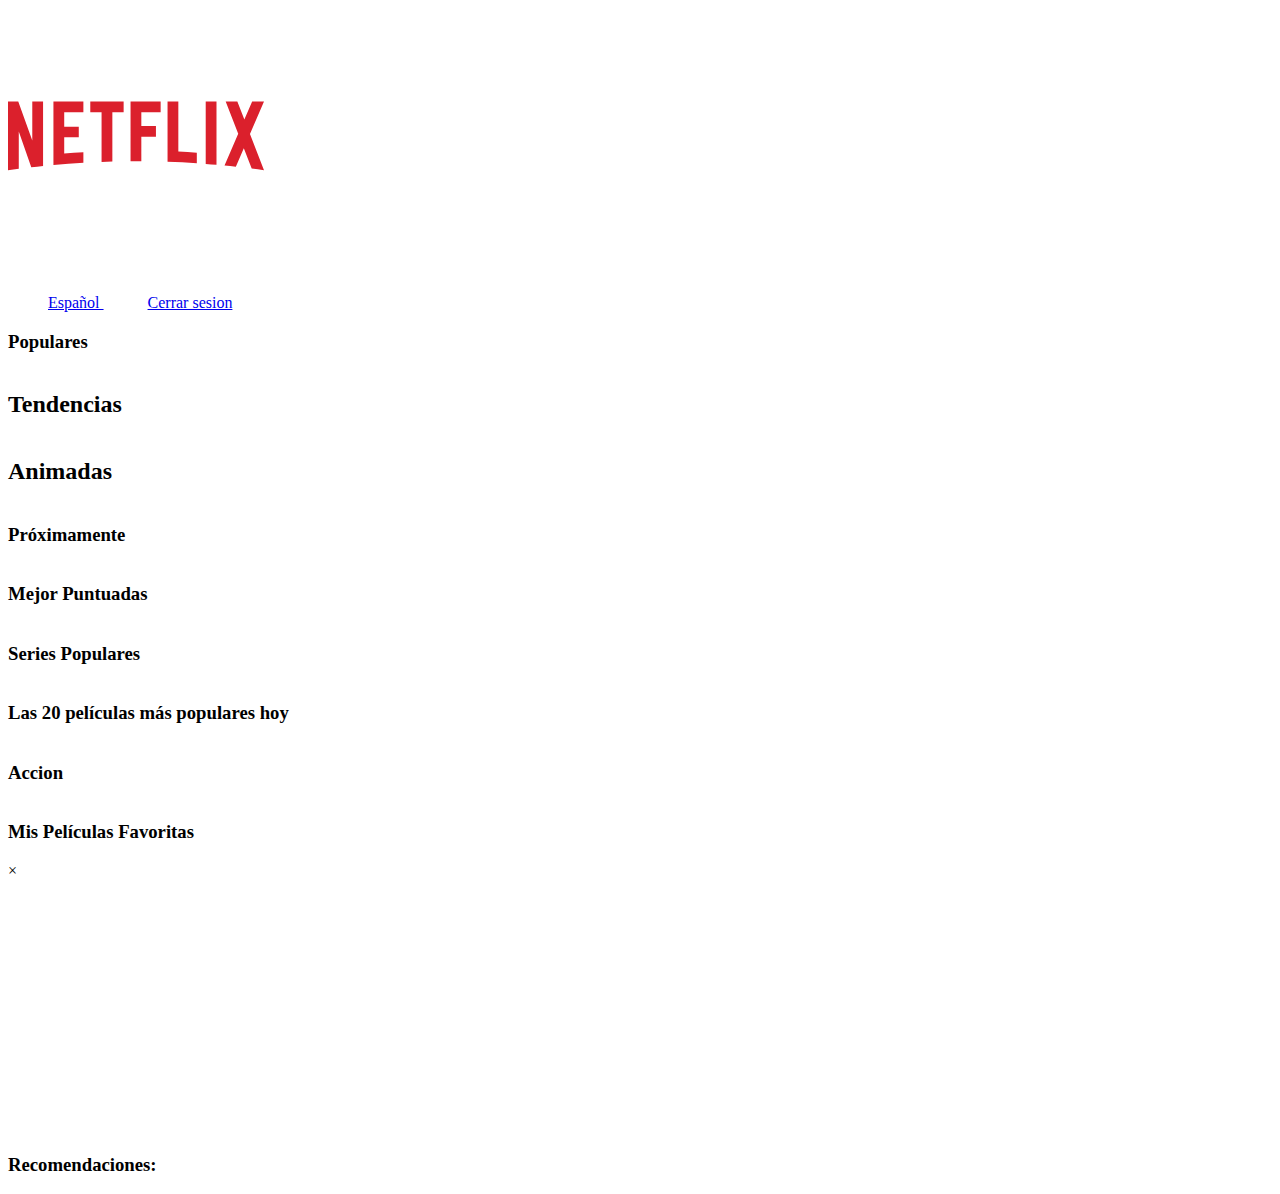
==== pelis.html @ efdced3f "first commit" ====
<!DOCTYPE html>
<html lang="es">

<head>
    <meta charset="UTF-8">
    <meta name="viewport" content="width=device-width, initial-scale=1.0">
    <title>JRNetflix </title>
    <link rel="stylesheet" href="Pelis.css">
    <link rel="stylesheet" href="https://cdn.jsdelivr.net/npm/swiper@11/swiper-bundle.min.css" />
    <script src="https://cdn.jsdelivr.net/npm/swiper@11/swiper-bundle.min.js"></script>
</head>

<body>


    <header class="header">
        <nav>
            <img src="Img/logo.png" class="logo">
            <div>
                <a href="#"><img src="Img/language.png" class="language-img">Español <img src="Img/down-arrow.png"
                        class="arrow"></a>
                <a href="index.html">Cerrar sesion</a>
            </div>
        </nav>
    </header>

    <main>

        <!-- Sección Populares -->
        <section>
            <h3 class="sub-title">Populares</h3>
            <div class="swiper upcoming-movies">
                <div class="swiper-wrapper" id="popular-movies"></div>
                <div class="swiper-button-prev upcoming-movies-prev"></div>
                <div class="swiper-button-next tv-popular-movies-next"></div>
            </div>
        </section>



        <!-- Sección Tendencias -->
        <section>
            <h2 class="sub-title">Tendencias</h2>
            <div class="swiper tv-popular-movies">
                <div class="swiper-wrapper" id="trending-movies"></div>
                <div class="swiper-button-prev tv-popular-movies-prev"></div>
                <div class="swiper-button-next tv-popular-movies-next"></div>
            </div>
        </section>

        <!-- Sección Animadas -->
        <section>
            <h2 class="sub-title">Animadas</h2>
            <div class="swiper upcoming-movies">
                <div class="swiper-wrapper" id="animated-movies"></div>
                <div class="swiper-button-prev tv-popular-movies-prev"></div>
                <div class="swiper-button-next tv-popular-movies-next"></div>
            </div>
        </section>

        <!-- Sección Proxima mente -->
        <section>
            <h3 class="sub-title">Próximamente</h3>
            <div class="swiper upcoming-movies">
                <div class="swiper-wrapper" id="upcoming-movies"></div>
                <div class="swiper-button-prev upcoming-movies-prev"></div>
                <div class="swiper-button-next upcoming-movies-next"></div>
            </div>
        </section>

        <!-- Sección Mejor Puntuadas -->
        <section>
            <h3 class="sub-title">Mejor Puntuadas</h3>
            <div class="swiper top-rated-movies">
                <div class="swiper-wrapper" id="top-rated-movies"></div>
                <div class="swiper-button-prev top-rated-movies-prev"></div>
                <div class="swiper-button-next top-rated-movies-next"></div>
            </div>
        </section>

        <!-- Sección Series Populares -->
        <section>
            <h3 class="sub-title">Series Populares</h3>
            <div class="swiper tv-popular-movies">
                <div class="swiper-wrapper" id="tv-popular-movies"></div>
                <div class="swiper-button-prev tv-popular-movies-prev"></div>
                <div class="swiper-button-next tv-popular-movies-next"></div>

            </div>
        </section>

        <!-- Sección Las 10 películas más populares hoy -->
        <section>
            <h3 class="sub-title">Las 20 películas más populares hoy</h3>
            <div class="swiper top10-swiper">
                <div class="swiper-wrapper" id="top10-movies"></div>
                <div class="swiper-button-prev top10-prev"></div>
                <div class="swiper-button-next top10-next"></div>
            </div>
        </section>

        <!-- Sección Accion -->
        <section>
            <h3 class="sub-title">Accion</h3>
            <div class="swiper adult-movies">
                <div class="swiper-wrapper" id="adult-movies"></div>
                <div class="swiper-button-prev adult-movies-prev"></div>
                <div class="swiper-button-next adult-movies-next"></div>
            </div>
        </section>

        <!-- Sección Películas Favoritas -->
        <section>
            <h3 class="sub-title">Mis Películas Favoritas</h3>
            <div class="swiper liked-movies">
                <div class="swiper-wrapper" id="liked-movies"></div>
                <div class="swiper-button-prev liked-movies-prev"></div>
                <div class="swiper-button-next liked-movies-next"></div>
            </div>
        </section>
        
        

        <!-- Modal para mostrar la información de la película -->
        <div id="movieModal" class="modal">
            <div class="modal-content">
                <span class="close" onclick="closeModal()">&times;</span>
                
                <div class="modal-body">
                    <!-- Lado Izquierdo -->
                    <div class="modal-left">
                        <iframe id="trailer" width="100%" height="250" src="" frameborder="0" allowfullscreen></iframe>
                    </div>
        
                    <!-- Lado Derecho -->
                    <div class="modal-right">
                        <h2 id="movieTitle"></h2>
                        <p id="movieDescription"></p>
                    </div>
                </div>
        
                <!-- Recomendaciones -->
                <div class="modal-recommendations">
                    <h3>Recomendaciones:</h3>
                    <div id="recommendations" class="recommendations"></div>
                </div>
            </div>
        </div>




    </main>

    <script src="App.js"></script>


</body>

</html>
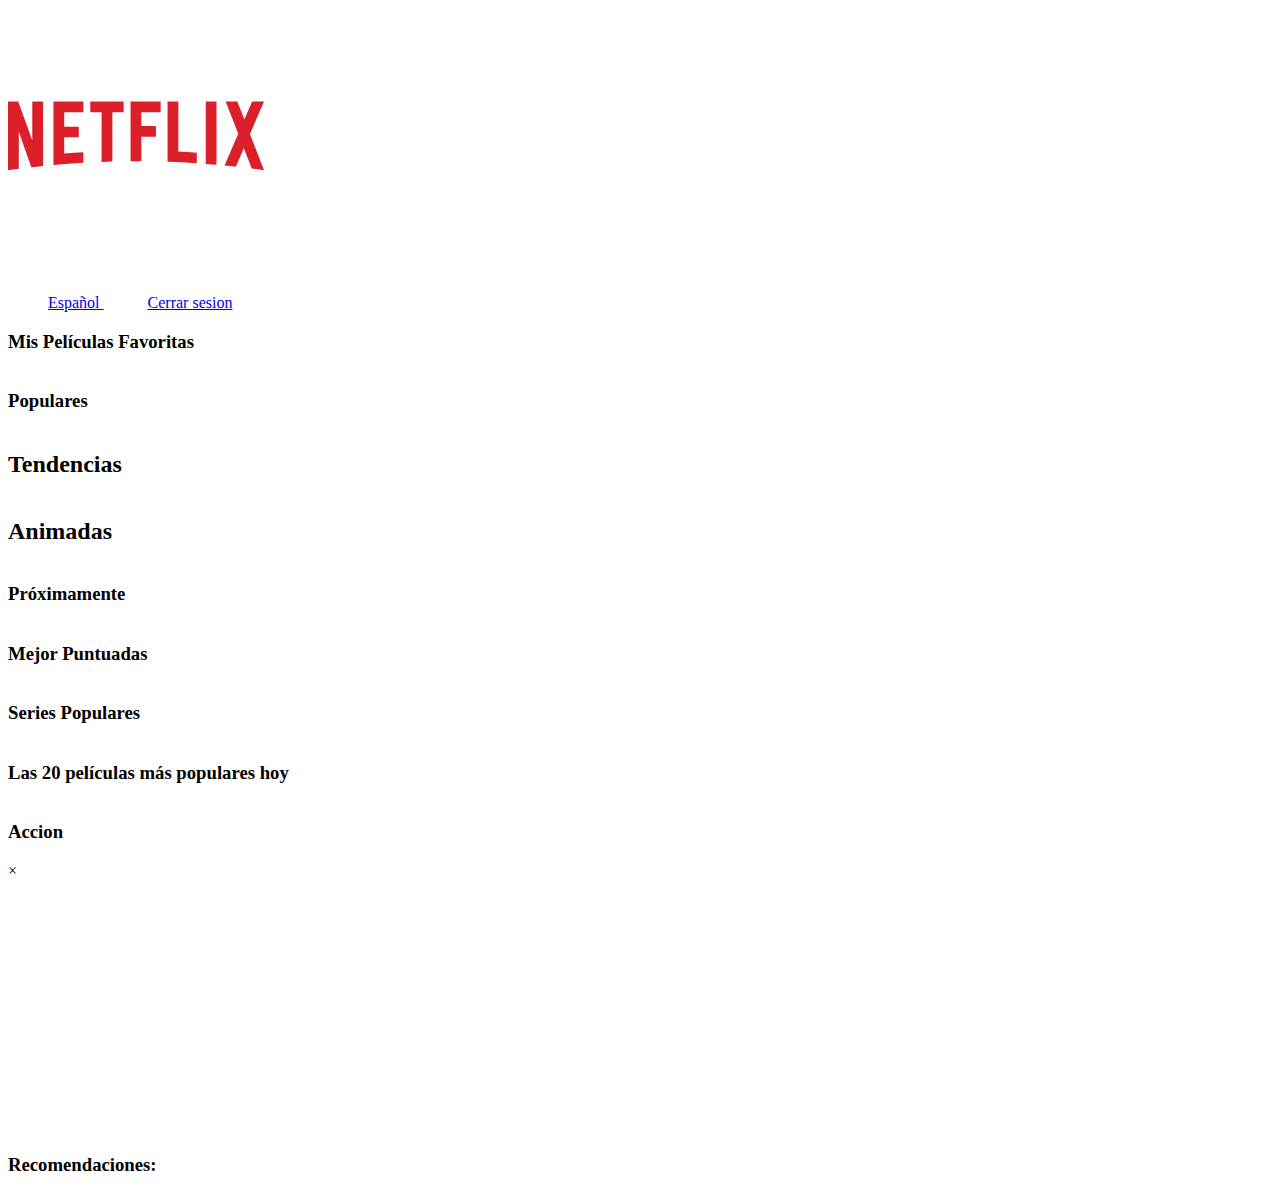
==== commit 0bca1a18: "Actualizacion" ====
--- a/pelis.html
+++ b/pelis.html
@@ -24,7 +24,17 @@
         </nav>
     </header>
 
-    <main>
+    <main class="pelis">
+
+        <!-- Sección Películas Favoritas -->
+        <section>
+            <h3 class="sub-title">Mis Películas Favoritas</h3>
+            <div class="swiper liked-movies">
+                <div class="swiper-wrapper" id="liked-movies"></div>
+                <div class="swiper-button-prev liked-movies-prev"></div>
+                <div class="swiper-button-next liked-movies-next"></div>
+            </div>
+        </section>
 
         <!-- Sección Populares -->
         <section>
@@ -109,36 +119,24 @@
             </div>
         </section>
 
-        <!-- Sección Películas Favoritas -->
-        <section>
-            <h3 class="sub-title">Mis Películas Favoritas</h3>
-            <div class="swiper liked-movies">
-                <div class="swiper-wrapper" id="liked-movies"></div>
-                <div class="swiper-button-prev liked-movies-prev"></div>
-                <div class="swiper-button-next liked-movies-next"></div>
-            </div>
-        </section>
-        
-        
-
         <!-- Modal para mostrar la información de la película -->
         <div id="movieModal" class="modal">
             <div class="modal-content">
                 <span class="close" onclick="closeModal()">&times;</span>
-                
+
                 <div class="modal-body">
                     <!-- Lado Izquierdo -->
                     <div class="modal-left">
                         <iframe id="trailer" width="100%" height="250" src="" frameborder="0" allowfullscreen></iframe>
                     </div>
-        
+
                     <!-- Lado Derecho -->
                     <div class="modal-right">
                         <h2 id="movieTitle"></h2>
                         <p id="movieDescription"></p>
                     </div>
                 </div>
-        
+
                 <!-- Recomendaciones -->
                 <div class="modal-recommendations">
                     <h3>Recomendaciones:</h3>
